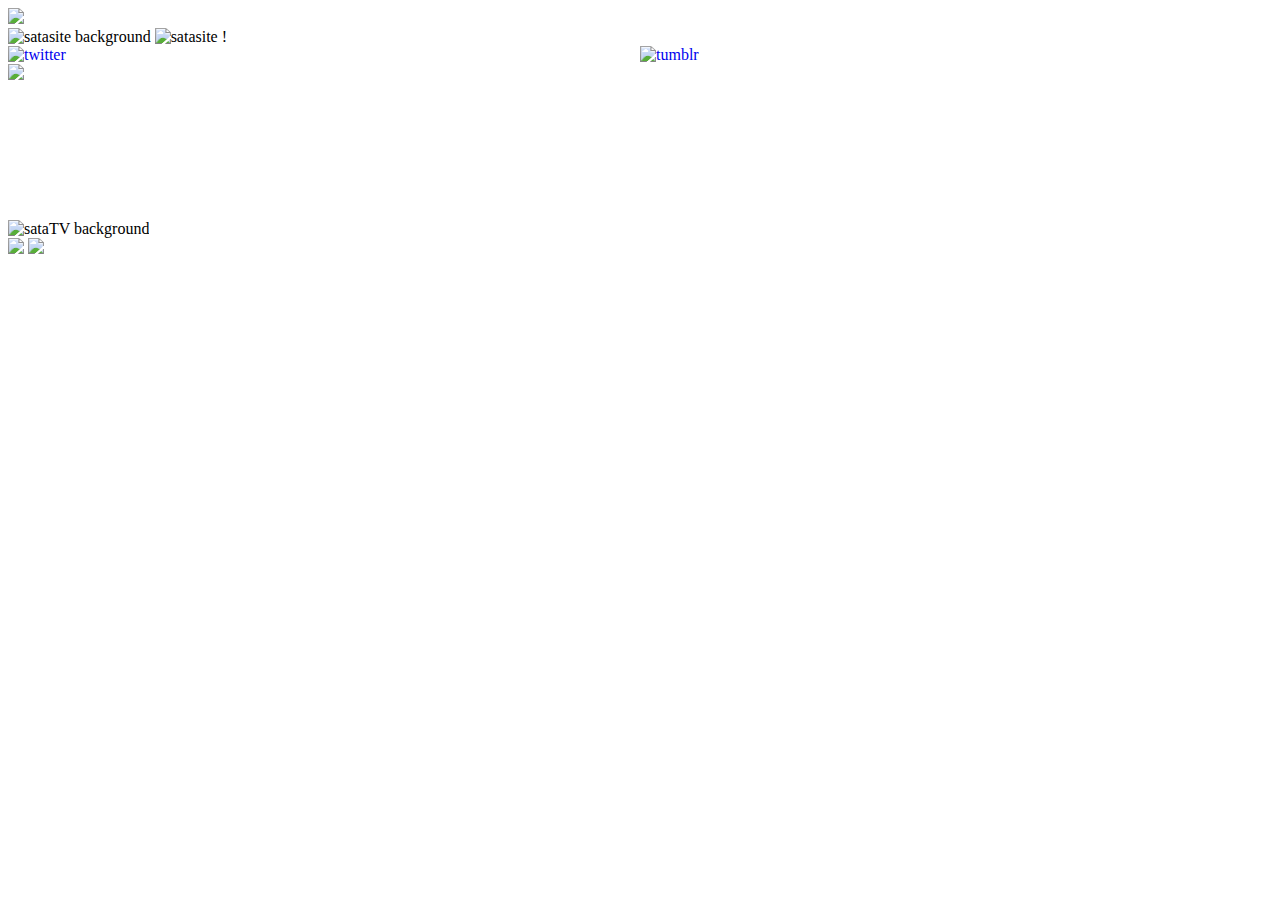
==== index.html @ 96a08b32 "Update index.html" ====
<!DOCTYPE html>
<html>
  <head>
    <meta charset="UTF-8">
    <meta name="viewport" content="width=device-width, initial-scale=1.0">
    <title>satasite !</title>
    <link rel="icon" href="https:\\raw.githubusercontent.com\satasatalight\satasatalight\main\bomberman-icon.png" type="image/x-icon">
    <!-- The style.css file allows you to change the look of your web pages.
         If you include the next line in all your web pages, they will all share the same look.
         This makes it easier to make new pages for your site. -->
    <link href="https:\\raw.githubusercontent.com\satasatalight\satasatalight\main\style.css" rel="stylesheet" type="text/css" media="all">
  </head>
  <body>
	
	<img id="muteButton" onclick="muteToggle()" src = "https:\\raw.githubusercontent.com\satasatalight\satasatalight\main\noAudio.gif"></img>
	<script>
		let mute = true;
		let muteButton = document.getElementById("muteButton");
		
		//mute/unmute
		function muteToggle(){ 
			mute = !mute;
			
			//change icon
			if (mute) muteButton.src = "https://raw.githubusercontent.com/satasatalight/satasatalight/main/noAudio.gif";
			else muteButton.src = "https://raw.githubusercontent.com/satasatalight/satasatalight/main/audio.gif";
		
			//mute/unmute whatevers currently playing
			if(!staticVideo.hidden) staticVideo.muted = !staticVideo.muted;
			if(!sataTV.hidden) sataTV.muted = !sataTV.muted;
		}
	</script>
	
	<div class="category">
		
		<img id="satasiteBackground" class="background" src="https://raw.githubusercontent.com/satasatalight/satasatalight/main/satasiteBackground.jpg" alt="satasite background">
		
		<picture>
		  <source srcset="https:\\raw.githubusercontent.com\satasatalight\satasatalight\main\satasiteMobile.gif" media="(aspect-ratio <= 1/1)">
		  <source srcset="https:\\raw.githubusercontent.com\satasatalight\satasatalight\main\satasite.gif">
		  <img class="satasiteLogo" src="https:\\raw.githubusercontent.com\satasatalight\satasatalight\main\satasite.gif" alt="satasite !">
		</picture> 
		
		<div class="links">
			<a href="https://twitter.com/sataIight"> <img src="https:\\raw.githubusercontent.com\satasatalight\satasatalight\main\twitter.gif" style="float:left;" width="50%" height="100%" alt="twitter"> </a>
			<a href="https://tumblr.com/satalight"> <img src="https:\\raw.githubusercontent.com\satasatalight\satasatalight\main\tumblr.gif" style="float:left;" width="50%" height="100%" alt="tumblr"> </a>
		</div>
		
		<img src="https:\\raw.githubusercontent.com\satasatalight\satasatalight\main\down.gif" class="bottomCenter">
		
	</div>
	
	
	<div class="category" id="favorWidthWhenInMobileAspectRatio">
		
		<div class="container">
			<img id="videoArchiveBackground" class="background" src="https://raw.githubusercontent.com/satasatalight/satasatalight/main/pkmnChannelMinusikachu.png" alt="sataTV background"></img>
			
			<video  class = "videoLayer" id= "static" src="https://i.imgur.com/56U9NSZ.mp4" autoplay muted loop> </video>
			<video  class = "videoLayer" id= "sataTV" src="https://i.imgur.com/KJW3r7J.mp4" hidden muted> </video>
		</div>
		
		<img id="pikachu" src= "https:\\raw.githubusercontent.com\satasatalight\satasatalight\main\pikachu1.gif"></img>
	
		<img id="notification" src= "https:\\raw.githubusercontent.com\satasatalight\satasatalight\main\pikachuIsEnthralled.gif"></img>
		
		<script>
			//satalight TV
			let staticVideo = document.getElementById("static");
			let sataTV = document.getElementById("sataTV");
			
			let videoQueue;
			let playedVideos = [];
			let currentVideo;
			
			let pikachu = document.getElementById("pikachu");
			
			getVideoQueue();
			
			//pulling video list from imgur api //heavily based on https://medium.com/@microaeris/getting-started-with-the-imgur-api-4e96c352658a
			function getVideoQueue(){
				let req = new XMLHttpRequest();
				req.open("GET", "https://api.imgur.com/3/album/8UAp6qX");
				req.setRequestHeader("Authorization", "Client-ID f707b5eca189982");
				req.send("null");
				req.onreadystatechange = function() { 
					if (req.readyState == 4 && req.status == 200) {
						videoQueue = JSON.parse(req.responseText).data.images;
						
						//setting up first video to play
						currentVideo = getRandomInt(videoQueue.length);
						sataTV.src = "https://i.imgur.com/" + videoQueue[currentVideo].id + ".mp4";
					} else {
						console.log("Error with Imgur Request.");
					}
				}
			}
			
			//play video once done loading..
			sataTV.oncanplay = function() {
				//..and waiting 2 seconds for static to play 
				setTimeout(function(){
					staticVideo.muted = true;
					
					//changing from static to video
					changeChannel(sataTV, staticVideo);
					
					sataTV.onended = function(){ 
						//changing from video to static
						changeChannel(staticVideo,sataTV);
						changeVideo();
					}
				}, 2000);
			}
			
			function changeChannel(newVideo, oldVideo){
				oldVideo.muted = true;
				oldVideo.hidden = true;
				
				newVideo.play();
				if (mute) newVideo.muted = true;
				else newVideo.muted = false;
				newVideo.hidden = false;
			}
			
			//changing video
			function changeVideo(){
				playedVideos.push(videoQueue[currentVideo]); //add played video to played queue
				videoQueue.splice(currentVideo,1); //delete played video
				
				if (videoQueue.length == 0){ //repeat if queue is done
					videoQueue = playedVideos;
					playedVideos = [];
				}
				
				currentVideo = getRandomInt(videoQueue.length); //pull new video
				sataTV.src = "https://i.imgur.com/" + videoQueue[currentVideo].id + ".mp4"; //load new video
				
				//pikachu ai
				let pikachuChoice = getRandomInt(3); 
				
				if (pikachuChoice == 0){ //random pikachu pose
					pikachuChange((getRandomInt(2) + 1).toString());
				} if (pikachuChoice == 1){ //pikachu turn
					pikachuChange("3");
					setTimeout(function(){ pikachuChange((getRandomInt(2) + 1).toString()); }, 2370); //switching back to pose after turn
				}
			}
			
			//change pikachu pose
			function pikachuChange(index){
				pikachu.src = "https://raw.githubusercontent.com/satasatalight/satasatalight/main/pikachu" + index + ".gif";
			}
			
			//roll for notification gif every loop (3.33 seconds)
			setInterval(function() {
				document.getElementById("notification").hidden  = true;
				if (getRandomInt(30) == 0){
					document.getElementById("notification").hidden = false;
				}
			}, 3330);
			
			//copied this from https://developer.mozilla.org/en-US/docs/Web/JavaScript/Reference/Global_Objects/Math/random
			function getRandomInt(max) { 
				return Math.floor(Math.random() * max);
			}
		</script>
	</div>
	
  </body>
</html>
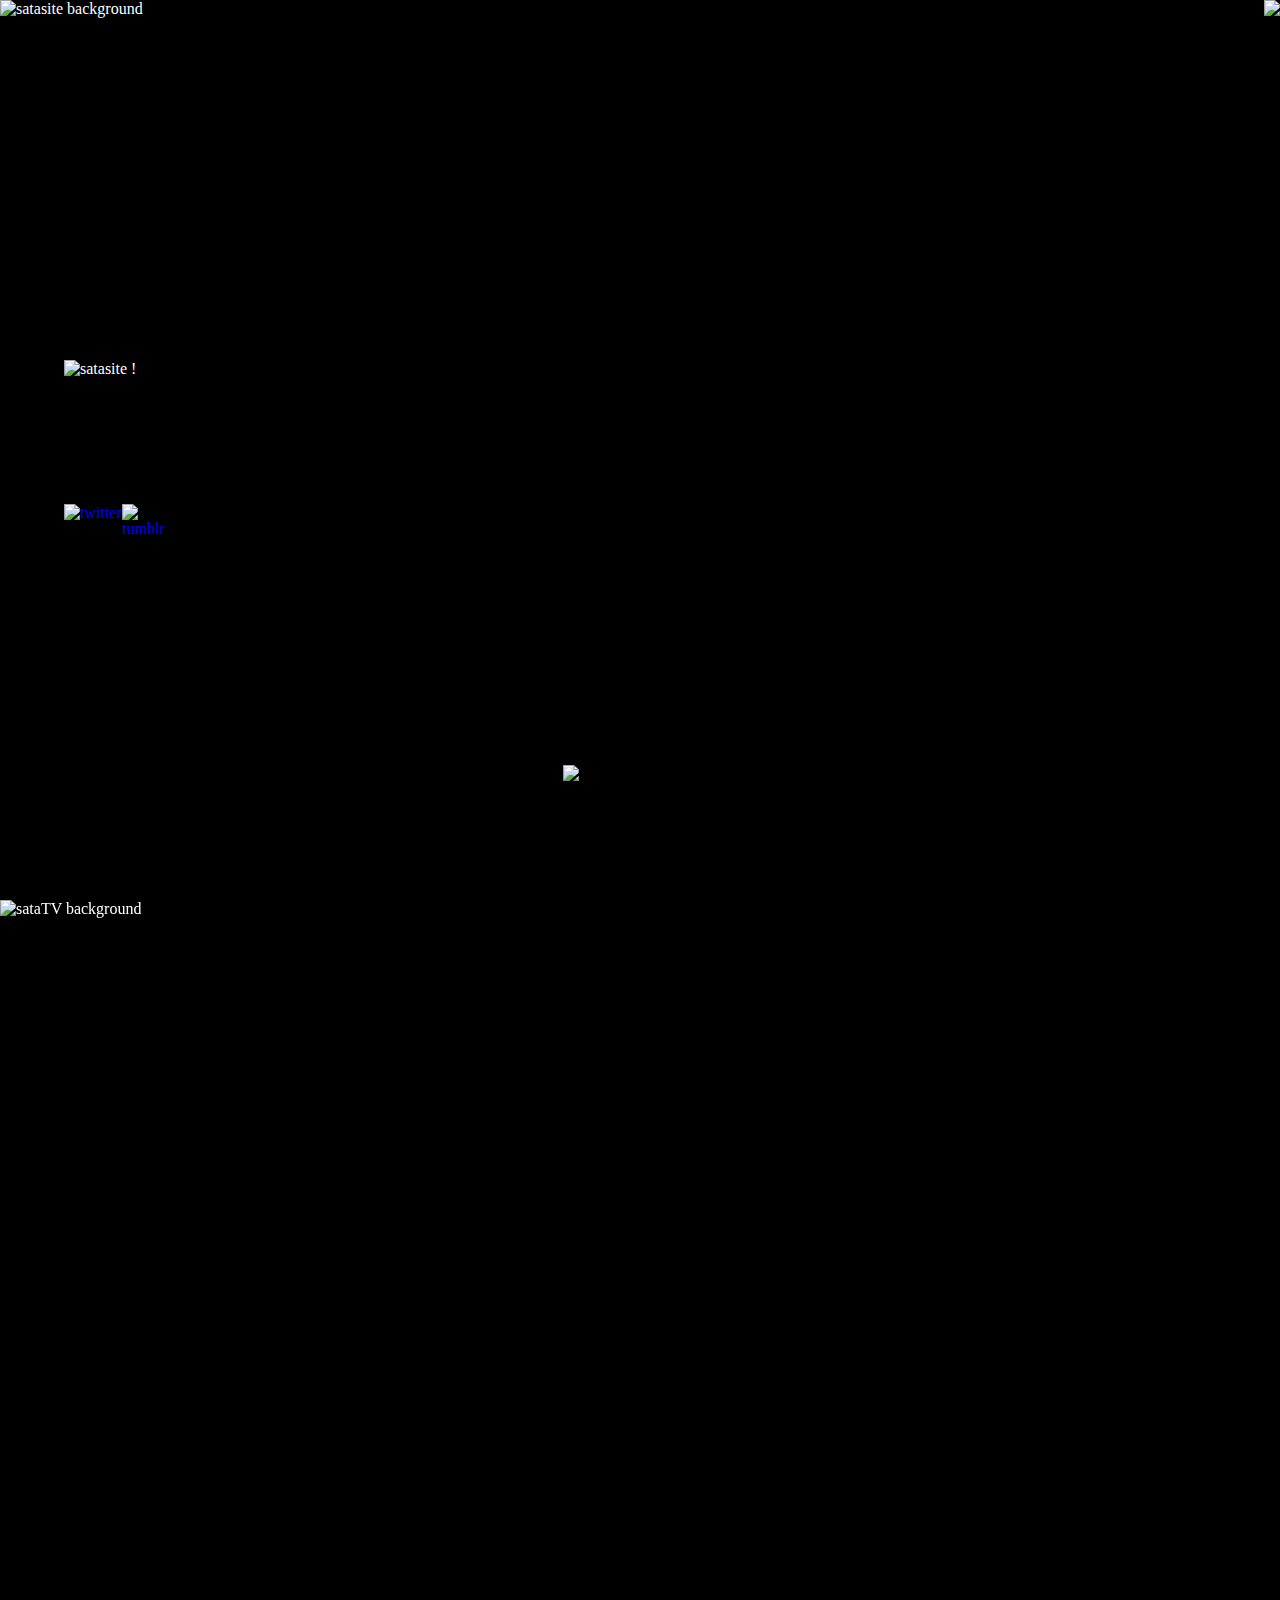
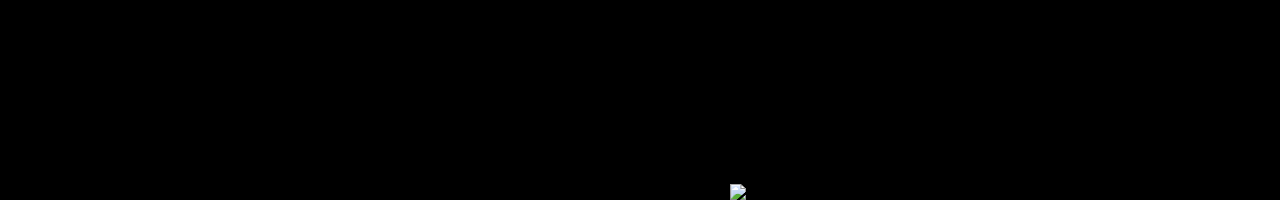
==== commit c0717a22: "fixed audio issues and the notification thing not showing up" ====
--- a/index.html
+++ b/index.html
@@ -4,80 +4,134 @@
     <meta charset="UTF-8">
     <meta name="viewport" content="width=device-width, initial-scale=1.0">
     <title>satasite !</title>
-    <link rel="icon" href="https:\\raw.githubusercontent.com\satasatalight\satasatalight\main\bomberman-icon.png" type="image/x-icon">
+    <link rel="icon" href=".\assets\images\bomberman-icon.png" type="image/x-icon">
     <!-- The style.css file allows you to change the look of your web pages.
          If you include the next line in all your web pages, they will all share the same look.
          This makes it easier to make new pages for your site. -->
-    <link href="https:\\raw.githubusercontent.com\satasatalight\satasatalight\main\style.css" rel="stylesheet" type="text/css" media="all">
-  </head>
-  <body>
-	
-	<img id="muteButton" onclick="muteToggle()" src = "https:\\raw.githubusercontent.com\satasatalight\satasatalight\main\noAudio.gif"></img>
+    <link href="./assets/style.css" rel="stylesheet" type="text/css" media="all">
+	
+	<img id="muteButton" onclick="muteToggle()" src = ".\assets\images\noAudio.gif"></img>
 	<script>
+		//satatools
 		let mute = true;
 		let muteButton = document.getElementById("muteButton");
+		let focusedAudio;
+		
+		window.onload = function(){
+			focusedAudio = [document.getElementById('sataBgMusic')];
+		}
+		
+		//copied this from https://developer.mozilla.org/en-US/docs/Web/JavaScript/Reference/Global_Objects/Math/random
+		function getRandomInt(max) { 
+			return Math.floor(Math.random() * max);
+		}
 		
 		//mute/unmute
 		function muteToggle(){ 
 			mute = !mute;
 			
+			//muting everything focused
+			focusedAudio.forEach(element => {if(!element.hidden)element.muted = mute});
+			
 			//change icon
-			if (mute) muteButton.src = "https://raw.githubusercontent.com/satasatalight/satasatalight/main/noAudio.gif";
-			else muteButton.src = "https://raw.githubusercontent.com/satasatalight/satasatalight/main/audio.gif";
-		
-			//mute/unmute whatevers currently playing
-			if(!staticVideo.hidden) staticVideo.muted = !staticVideo.muted;
-			if(!sataTV.hidden) sataTV.muted = !sataTV.muted;
+			if (mute) muteButton.src = "./assets/images/noAudio.gif";
+			else muteButton.src = "./assets/images/audio.gif";
+		}
+		
+		//referenced from https://stackoverflow.com/a/26869192
+		function fadeAudio (sound, finalVolume, volumeIncrement) { 		
+			let fadeAudio = setInterval(function () {
+				// Only fade if past the fade out point or not at zero already
+				if ( (sound.volume * volumeIncrement) <= ((finalVolume - volumeIncrement) * volumeIncrement) ) {
+					sound.volume += volumeIncrement;
+				} else{
+					sound.volume = finalVolume;
+					clearInterval(fadeAudio);
+				}
+			}, 200);
+		}
+	
+		//runs on mouseover / touchstart of a category
+		function enterCategory(audio){
+			if (focusedAudio && audio.toString() != focusedAudio.toString()){ //checking if window loaded && if entering a new category
+				//muting 
+				focusedAudio.forEach(element => {
+					fadeAudio(element, 0.0, -0.1)
+				});
+				
+				focusedAudio = audio;//swapping to new audio
+				
+				//unmuting
+				focusedAudio.forEach(element => {
+					//updating mute state
+					if(!mute && !element.hidden){
+						element.muted = false;
+					}
+					else element.muted = true;
+					
+					//fading in
+					fadeAudio(element, 1.0, 0.1);
+				});
+			} else audio.volume = 1; //failsafe
 		}
 	</script>
-	
-	<div class="category">
-		
-		<img id="satasiteBackground" class="background" src="https://raw.githubusercontent.com/satasatalight/satasatalight/main/satasiteBackground.jpg" alt="satasite background">
+  </head>
+  <body>
+	
+	<div class="category"  onmouseover="enterCategory([document.getElementById('sataBgMusic')])" ontouchstart="enterCategory([document.getElementById('sataBgMusic')])">
+		
+		<audio muted autoplay loop id="sataBgMusic">
+			<source src="./assets/audio/SoKawaii-MarioArtistTalentStudio.mp3">
+		</audio>
+		
+		<img id="satasiteBackground" class="background" src="./assets/images/satasiteBackground.jpg" alt="satasite background">
 		
 		<picture>
-		  <source srcset="https:\\raw.githubusercontent.com\satasatalight\satasatalight\main\satasiteMobile.gif" media="(aspect-ratio <= 1/1)">
-		  <source srcset="https:\\raw.githubusercontent.com\satasatalight\satasatalight\main\satasite.gif">
-		  <img class="satasiteLogo" src="https:\\raw.githubusercontent.com\satasatalight\satasatalight\main\satasite.gif" alt="satasite !">
+		  <source srcset=".\assets\images\satasiteMobile.gif" media="(aspect-ratio <= 1/1)">
+		  <source srcset=".\assets\images\satasite.gif">
+		  <img class="satasiteLogo" src=".\assets\satasite.gif" alt="satasite !">
 		</picture> 
 		
 		<div class="links">
-			<a href="https://twitter.com/sataIight"> <img src="https:\\raw.githubusercontent.com\satasatalight\satasatalight\main\twitter.gif" style="float:left;" width="50%" height="100%" alt="twitter"> </a>
-			<a href="https://tumblr.com/satalight"> <img src="https:\\raw.githubusercontent.com\satasatalight\satasatalight\main\tumblr.gif" style="float:left;" width="50%" height="100%" alt="tumblr"> </a>
+			<a href="https://twitter.com/sataIight"> <img src=".\assets\images\twitter.gif" style="float:left;" width="50%" height="100%" alt="twitter"> </a>
+			<a href="https://tumblr.com/satalight"> <img src=".\assets\images\tumblr.gif" style="float:left;" width="50%" height="100%" alt="tumblr"> </a>
 		</div>
 		
-		<img src="https:\\raw.githubusercontent.com\satasatalight\satasatalight\main\down.gif" class="bottomCenter">
+		<img src=".\assets\images\down.gif" class="bottomCenter">
 		
 	</div>
 	
 	
-	<div class="category" id="favorWidthWhenInMobileAspectRatio">
+	<div class="category" id="favorWidthWhenInMobileAspectRatio" onmouseover="enterCategory(sataTvAudioElements)" ontouchstart="enterCategory(sataTvAudioElements)">
 		
 		<div class="container">
-			<img id="videoArchiveBackground" class="background" src="https://raw.githubusercontent.com/satasatalight/satasatalight/main/pkmnChannelMinusikachu.png" alt="sataTV background"></img>
+			<img id="videoArchiveBackground" class="background" src="./assets/images/pkmnChannelMinusikachu.png" alt="sataTV background"></img>
 			
 			<video  class = "videoLayer" id= "static" src="https://i.imgur.com/56U9NSZ.mp4" autoplay muted loop> </video>
 			<video  class = "videoLayer" id= "sataTV" src="https://i.imgur.com/KJW3r7J.mp4" hidden muted> </video>
 		</div>
 		
-		<img id="pikachu" src= "https:\\raw.githubusercontent.com\satasatalight\satasatalight\main\pikachu1.gif"></img>
-	
-		<img id="notification" src= "https:\\raw.githubusercontent.com\satasatalight\satasatalight\main\pikachuIsEnthralled.gif"></img>
+		<img id="pikachu" src= ".\assets\images\pikachu1.gif"></img>
+	
+		<img id="notification" src= ".\assets\images\pikachuIsEnthralled.gif" hidden></img>
 		
 		<script>
 			//satalight TV
-			let staticVideo = document.getElementById("static");
+			let staticChannel = document.getElementById("static");
 			let sataTV = document.getElementById("sataTV");
+			let pikachu = document.getElementById("pikachu");
+			let notification = document.getElementById("notification");
+			
+			let sataTvAudioElements = [staticChannel, sataTV]; //shortcut
 			
 			let videoQueue;
 			let playedVideos = [];
 			let currentVideo;
 			
-			let pikachu = document.getElementById("pikachu");
-			
 			getVideoQueue();
 			
-			//pulling video list from imgur api //heavily based on https://medium.com/@microaeris/getting-started-with-the-imgur-api-4e96c352658a
+			//pulling video list from imgur api 
+			//heavily based on https://medium.com/@microaeris/getting-started-with-the-imgur-api-4e96c352658a
 			function getVideoQueue(){
 				let req = new XMLHttpRequest();
 				req.open("GET", "https://api.imgur.com/3/album/8UAp6qX");
@@ -86,7 +140,7 @@
 				req.onreadystatechange = function() { 
 					if (req.readyState == 4 && req.status == 200) {
 						videoQueue = JSON.parse(req.responseText).data.images;
-						
+						console.log("got request");
 						//setting up first video to play
 						currentVideo = getRandomInt(videoQueue.length);
 						sataTV.src = "https://i.imgur.com/" + videoQueue[currentVideo].id + ".mp4";
@@ -97,29 +151,31 @@
 			}
 			
 			//play video once done loading..
-			sataTV.oncanplay = function() {
+			sataTV.onloadeddata = function() {
 				//..and waiting 2 seconds for static to play 
 				setTimeout(function(){
-					staticVideo.muted = true;
 					
 					//changing from static to video
-					changeChannel(sataTV, staticVideo);
+					changeChannel(sataTV, staticChannel);
 					
 					sataTV.onended = function(){ 
 						//changing from video to static
-						changeChannel(staticVideo,sataTV);
+						changeChannel(staticChannel,sataTV);
 						changeVideo();
 					}
 				}, 2000);
 			}
 			
+			//i called them 'newvideo' and 'oldvideo' but theyre actually channels, fuck you
 			function changeChannel(newVideo, oldVideo){
+				//getting rid of old channel
+				oldVideo.hidden = true;
+				
+				newVideo.muted = oldVideo.muted;
 				oldVideo.muted = true;
-				oldVideo.hidden = true;
-				
+				
+				//setting up new channel
 				newVideo.play();
-				if (mute) newVideo.muted = true;
-				else newVideo.muted = false;
 				newVideo.hidden = false;
 			}
 			
@@ -149,23 +205,19 @@
 			
 			//change pikachu pose
 			function pikachuChange(index){
-				pikachu.src = "https://raw.githubusercontent.com/satasatalight/satasatalight/main/pikachu" + index + ".gif";
+				pikachu.src = "./assets/images/pikachu" + index + ".gif";
 			}
 			
 			//roll for notification gif every loop (3.33 seconds)
-			setInterval(function() {
-				document.getElementById("notification").hidden  = true;
-				if (getRandomInt(30) == 0){
-					document.getElementById("notification").hidden = false;
-				}
-			}, 3330);
-			
-			//copied this from https://developer.mozilla.org/en-US/docs/Web/JavaScript/Reference/Global_Objects/Math/random
-			function getRandomInt(max) { 
-				return Math.floor(Math.random() * max);
+			notification.onload = function(){
+				setInterval(function() {
+					notification.hidden  = true;
+					if (getRandomInt(30) == 0){ //1 in 30 chance of notification
+						notification.hidden = false;
+					}
+				}, 3330);
 			}
 		</script>
 	</div>
-	
   </body>
 </html>
--- a/assets/style.css
+++ b/assets/style.css
@@ -0,0 +1,204 @@
+/* CSS is how you can add style to your website, such as colors, fonts, and positioning of your
+   HTML content. To learn how to do something, just try searching Google for questions like
+   "how to change link color." */
+
+html, body {
+    
+}
+
+html {
+    display: table;
+}
+
+body {
+  background-color: black;
+  color: white;
+  font-family: Verdana;
+  
+  display: table-cell;
+  vertical-align: middle;
+  
+  overflow-x: hidden;
+  height:100%;
+}
+
+.category {
+  position:relative;
+  height: 100vh;
+  width: 100vw;
+  overflow: clip;
+}
+
+.container{
+	position: absolute;
+	width:fit-content; 
+	height:fit-content;
+}
+
+.satasiteLogo {
+  position: absolute;
+  height:17vh;
+  top: 40vh;
+  left: 5vw;
+}
+
+.bottomCenter{
+  position: absolute;
+  top: 85vh;
+  left: 44vw;
+  width:15vw;
+  height:auto;
+}
+
+.links {
+	position: absolute;
+	top: 56vh;
+	left:5vw;
+	height:10vh;
+}
+
+#muteButton {
+	position: fixed;
+	height:20vh;
+	top: 0vw;
+	right:0vw;
+	z-index: 2;
+}
+
+#pikachu{
+	position: absolute;
+	right: 0%;
+	bottom: 0%;
+	height: auto;
+	width: 43%;
+	z-index: 2;
+}
+
+#notification{
+	position: absolute;
+	top: 7%;
+	left: 50%;
+	height:10%;
+	z-index: 2;
+	
+	transform: translate(-50%, -50%);
+	-webkit-transform: translate(-50%, -50%);
+}
+
+/*Dynamic Classes*/
+
+/*Default*/
+.background{
+  position:relative;
+  width:100vw;
+  height: auto;
+}
+
+#videoArchiveBackground{
+	z-index: 1;
+}
+
+
+.videoLayer {
+	position: absolute;
+	z-index: 0;
+	
+	transform:perspective(200px) rotateY(2.2deg);
+	-webkit-transform:perspective(200px) rotateY(2.2deg);
+	
+	object-fit: fill;
+	height: calc(47vw * 0.75);
+	width: 47vw;
+	top: calc(20% - 10px);
+	left: 19%;
+}
+
+/*satasiteBackground.naturalHeight = 995px
+satasiteBackground.naturalWidth = 1411px*/
+@media (aspect-ratio <= 1411/995) {
+	#satasiteBackground{
+		height:100vh;
+		width:auto;
+	}
+}
+
+/*videoArchiveBackground.naturalHeight = 1034px
+videoArchiveBackground.naturalWidth = 1920px*/
+@media (aspect-ratio <= 1920/1034) {
+	#videoArchiveBackground{
+		width: auto;
+		height: 100vh;
+	}
+	.videoLayer{
+		height: 64.4165863vh;
+		width: calc(64.4165863vh * 1.3333333333333333333333);
+	}
+}
+
+
+/*Mobile classes*/
+@media (aspect-ratio <= 1/1) {
+  .links{
+	height: 8vh;
+	top: 35vh;
+	left:5vw;
+  }
+  
+  .centered{
+	height: 14%;
+	top: 30%;
+	left: 30%;
+	
+	transform: translate(-50%, -50%);
+	-webkit-transform: translate(-50%, -50%);
+  }
+  
+  .satasiteLogo{
+	height: 14vh;
+	top: 20vh;
+  }
+  
+  .bottomCenter{
+	top: 87%;
+	left: 25%;
+	width:auto;
+	height:10vh
+  }
+  
+  #muteButton {
+	height:9%;
+  }
+  
+  #satasiteBackground{
+	right: 45vh;
+  }
+  
+  #notification{
+	height:4%;  
+  }
+  
+  .container{ /*fix later*/
+	left:-25vw;
+  }
+  
+  #videoArchiveBackground{
+	width:180vw;
+	height:auto;
+  }
+  
+  .videoLayer{
+	height: calc(84.6vw * 0.75);
+	width: 84.6vw;
+	left: calc(19% - 10px);
+  }
+  
+  #favorWidthWhenInMobileAspectRatio{
+	height:calc(180vw * 0.538541667);  
+  }
+  
+  #pikachu{
+	height: 55%;
+	width: auto;
+	right:-40%;
+  }
+}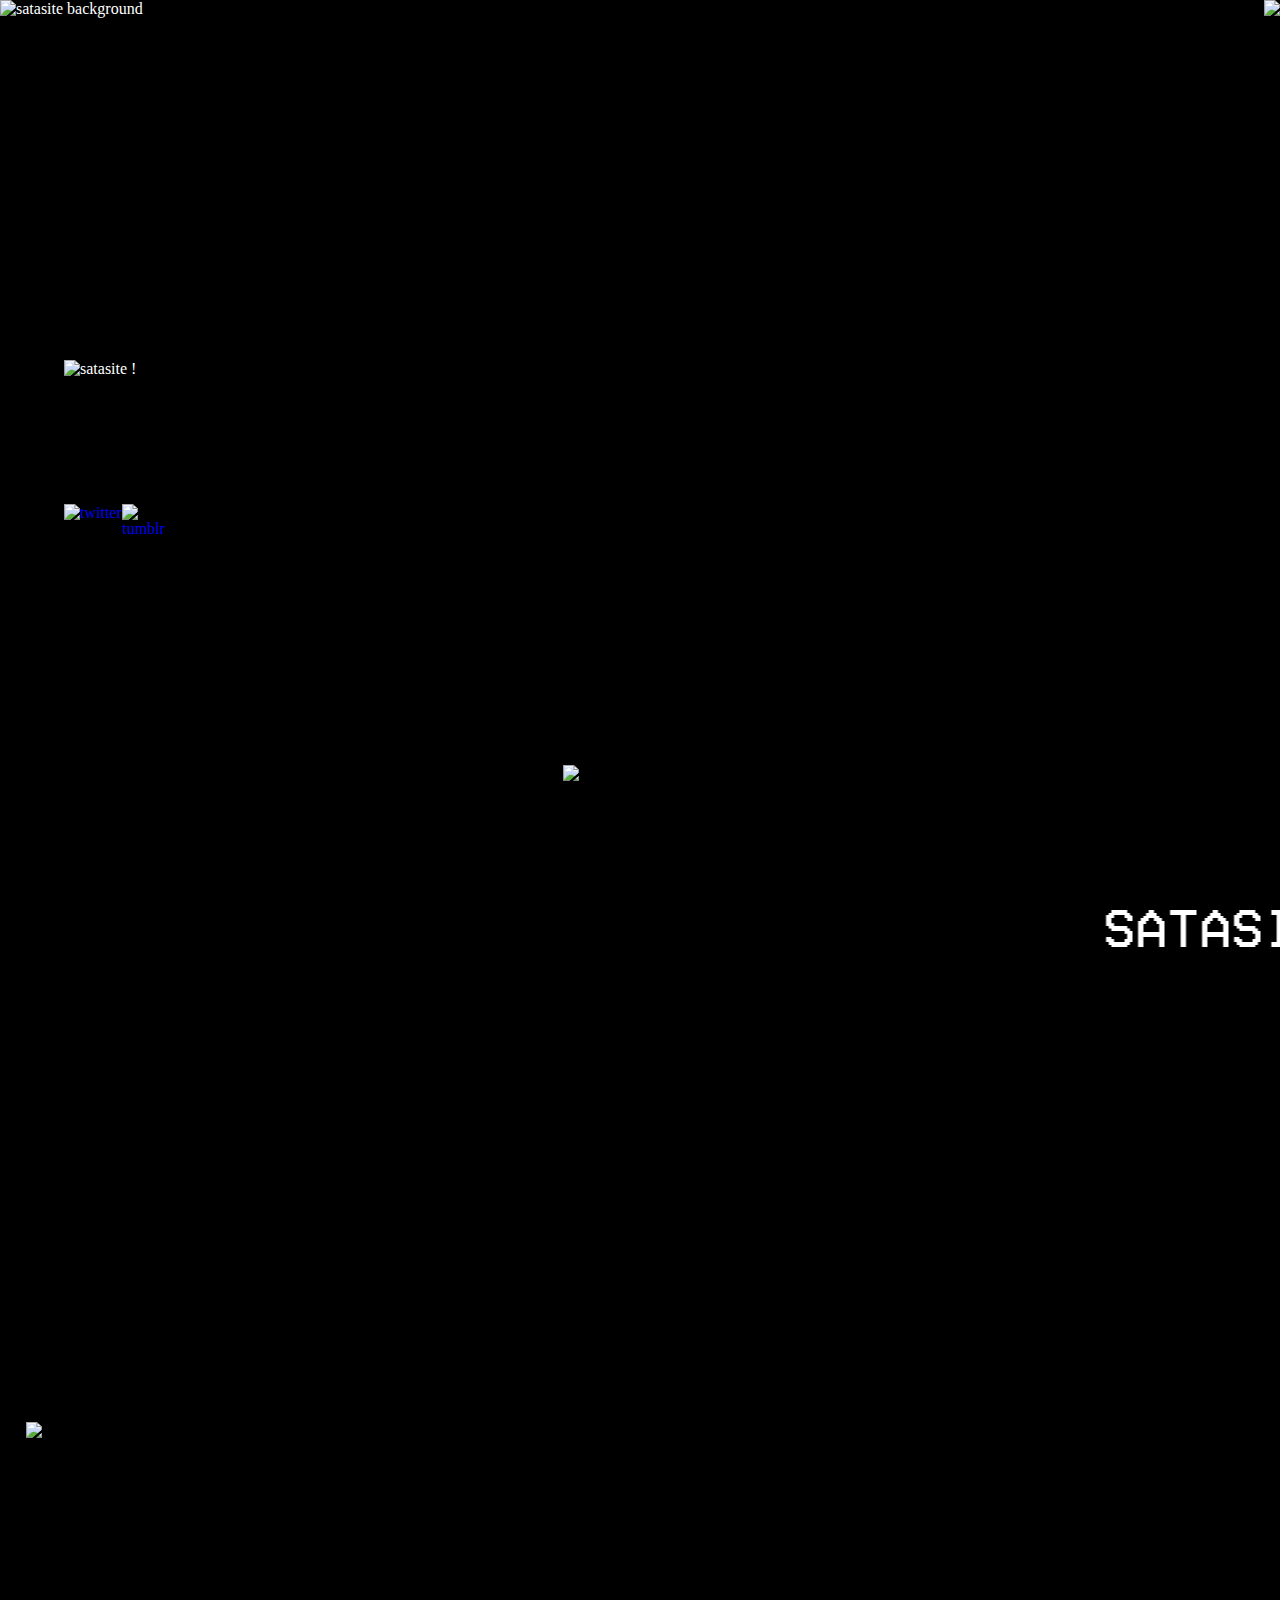
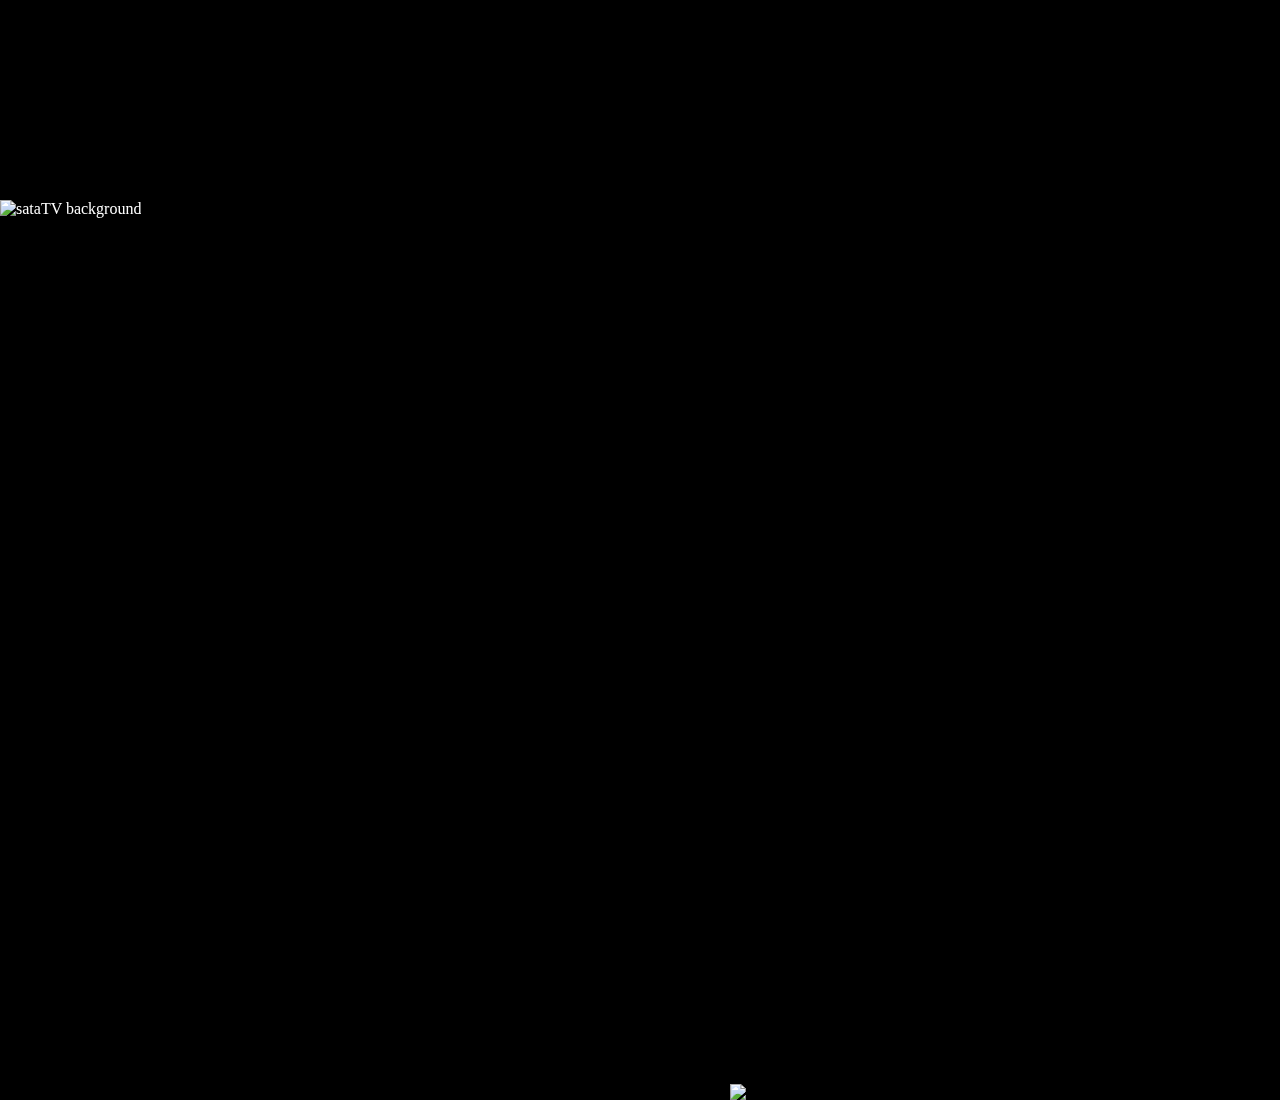
==== commit ef7199e4: "added sataSightings" ====
--- a/index.html
+++ b/index.html
@@ -10,8 +10,17 @@
          This makes it easier to make new pages for your site. -->
     <link href="./assets/style.css" rel="stylesheet" type="text/css" media="all">
 	
-	<img id="muteButton" onclick="muteToggle()" src = ".\assets\images\noAudio.gif"></img>
+	<img id="muteButton" onclick="muteToggle()" src = ".\assets\images\noAudio.gif" hidden></img>
 	<script>
+		//preventing media controls from affecting anything. i am the only person annoyed by this
+		//taken from https://stackoverflow.com/a/60022070
+		navigator.mediaSession.setActionHandler('play', function() { /* Code excerpted. */ });
+		navigator.mediaSession.setActionHandler('pause', function() { /* Code excerpted. */ });
+		navigator.mediaSession.setActionHandler('seekbackward', function() { /* Code excerpted. */ });
+		navigator.mediaSession.setActionHandler('seekforward', function() { /* Code excerpted. */ });
+		navigator.mediaSession.setActionHandler('previoustrack', function() { /* Code excerpted. */ });
+		navigator.mediaSession.setActionHandler('nexttrack', function() { /* Code excerpted. */ });
+		
 		//satatools
 		let mute = true;
 		let muteButton = document.getElementById("muteButton");
@@ -19,6 +28,7 @@
 		
 		window.onload = function(){
 			focusedAudio = [document.getElementById('sataBgMusic')];
+			muteButton.hidden=false;
 		}
 		
 		//copied this from https://developer.mozilla.org/en-US/docs/Web/JavaScript/Reference/Global_Objects/Math/random
@@ -39,7 +49,7 @@
 		}
 		
 		//referenced from https://stackoverflow.com/a/26869192
-		function fadeAudio (sound, finalVolume, volumeIncrement) { 		
+		function fadeAudio (sound, finalVolume, volumeIncrement) {
 			let fadeAudio = setInterval(function () {
 				// Only fade if past the fade out point or not at zero already
 				if ( (sound.volume * volumeIncrement) <= ((finalVolume - volumeIncrement) * volumeIncrement) ) {
@@ -53,7 +63,8 @@
 	
 		//runs on mouseover / touchstart of a category
 		function enterCategory(audio){
-			if (focusedAudio && audio.toString() != focusedAudio.toString()){ //checking if window loaded && if entering a new category
+			if (focusedAudio && !audio[0].isSameNode(focusedAudio[0])){ //checking if window loaded && if entering a new category
+				console.log("changing audio");
 				//muting 
 				focusedAudio.forEach(element => {
 					fadeAudio(element, 0.0, -0.1)
@@ -78,6 +89,7 @@
   </head>
   <body>
 	
+	<!--sataLanding-->
 	<div class="category"  onmouseover="enterCategory([document.getElementById('sataBgMusic')])" ontouchstart="enterCategory([document.getElementById('sataBgMusic')])">
 		
 		<audio muted autoplay loop id="sataBgMusic">
@@ -101,7 +113,21 @@
 		
 	</div>
 	
-	
+	<!--sataSightings-->
+	<div class="category"  onmouseover="enterCategory([document.getElementById('sataSightingMusic')])" ontouchstart="enterCategory([document.getElementById('sataSightingMusic')])">
+		
+		<audio muted autoplay loop id="sataSightingMusic">
+			<source src="./assets/audio/FriendlyConversation-VA-11HALL-A.mp3">
+		</audio>
+		
+		<marquee scrollamount="20" id="sataSightingHeader">SATASIGHTINGS: LIVE FOOTAGE FROM SATALIGHT'S HOME. WHAT IS SATALIGHT DOING? WHERE IS SATALIGHT? ALL WILL BE ANSWERED ON THIS LIVE BROADCAST. 24/7 COVERAGE FOR SATALIGHT TRUCK FREAKS.</marquee>
+		
+		<img id="sataSightingCamera" class="background" src="http://73.253.117.121:1024/mjpg/video.mjpg" alt="camera of satalight's house">
+		
+		<img id="sataSonar" src="./assets/images/sataSonar.gif">
+	</div>
+	
+	<!--sataTV-->
 	<div class="category" id="favorWidthWhenInMobileAspectRatio" onmouseover="enterCategory(sataTvAudioElements)" ontouchstart="enterCategory(sataTvAudioElements)">
 		
 		<div class="container">
--- a/assets/style.css
+++ b/assets/style.css
@@ -20,6 +20,15 @@
   
   overflow-x: hidden;
   height:100%;
+}
+
+/*general*/
+#muteButton {
+	position: fixed;
+	height:20vh;
+	top: 0vw;
+	right:0vw;
+	z-index: 2;
 }
 
 .category {
@@ -35,6 +44,13 @@
 	height:fit-content;
 }
 
+.background{
+  position:relative;
+  width:100vw;
+  height: auto;
+}
+
+/*satasiteLanding*/
 .satasiteLogo {
   position: absolute;
   height:17vh;
@@ -57,14 +73,34 @@
 	height:10vh;
 }
 
-#muteButton {
-	position: fixed;
-	height:20vh;
-	top: 0vw;
-	right:0vw;
-	z-index: 2;
-}
-
+/*sataSightings*/
+#sataSightingCamera{
+	top:0vw;
+}
+
+@font-face {
+  font-family: "VCRfont";
+  src: local("VCRfont"), url("./fonts/VCR.ttf"), format("TrueType");
+}
+
+#sataSightingHeader{
+	position:absolute;
+	z-index:1;
+	top:0vh;
+	font-size:6vh;
+	font-family:"VCRfont";
+	background-color: black;
+}
+
+#sataSonar{
+	position: absolute;
+	bottom:2vh;
+	left:2vw;
+	width:auto;
+	height:40vh;
+}
+
+/*sataTV*/
 #pikachu{
 	position: absolute;
 	right: 0%;
@@ -85,15 +121,6 @@
 	-webkit-transform: translate(-50%, -50%);
 }
 
-/*Dynamic Classes*/
-
-/*Default*/
-.background{
-  position:relative;
-  width:100vw;
-  height: auto;
-}
-
 #videoArchiveBackground{
 	z-index: 1;
 }
@@ -112,6 +139,9 @@
 	top: calc(20% - 10px);
 	left: 19%;
 }
+
+
+/*Dynamic Classes*/
 
 /*satasiteBackground.naturalHeight = 995px
 satasiteBackground.naturalWidth = 1411px*/
@@ -122,6 +152,15 @@
 	}
 }
 
+/* sataSightingCameraWidth = 704px
+sataSightingCameraHeight = 480px*/
+@media (aspect-ratio <= 704/480){
+	#sataSightingCamera{
+		height:100vh;
+		width:auto;
+	}
+}
+
 /*videoArchiveBackground.naturalHeight = 1034px
 videoArchiveBackground.naturalWidth = 1920px*/
 @media (aspect-ratio <= 1920/1034) {
@@ -138,6 +177,12 @@
 
 /*Mobile classes*/
 @media (aspect-ratio <= 1/1) {
+  /*general*/
+  #muteButton {
+	height:9%;
+  }
+  
+  /*sataLanding*/
   .links{
 	height: 8vh;
 	top: 35vh;
@@ -165,14 +210,20 @@
 	height:10vh
   }
   
-  #muteButton {
-	height:9%;
-  }
-  
   #satasiteBackground{
 	right: 45vh;
   }
   
+  /*sataSightings*/
+  #sataSightingCamera{
+	right:15vh;  
+  }
+  
+  #sataSonar{
+	height:25vh;
+  }
+  
+  /*sataTV*/
   #notification{
 	height:4%;  
   }
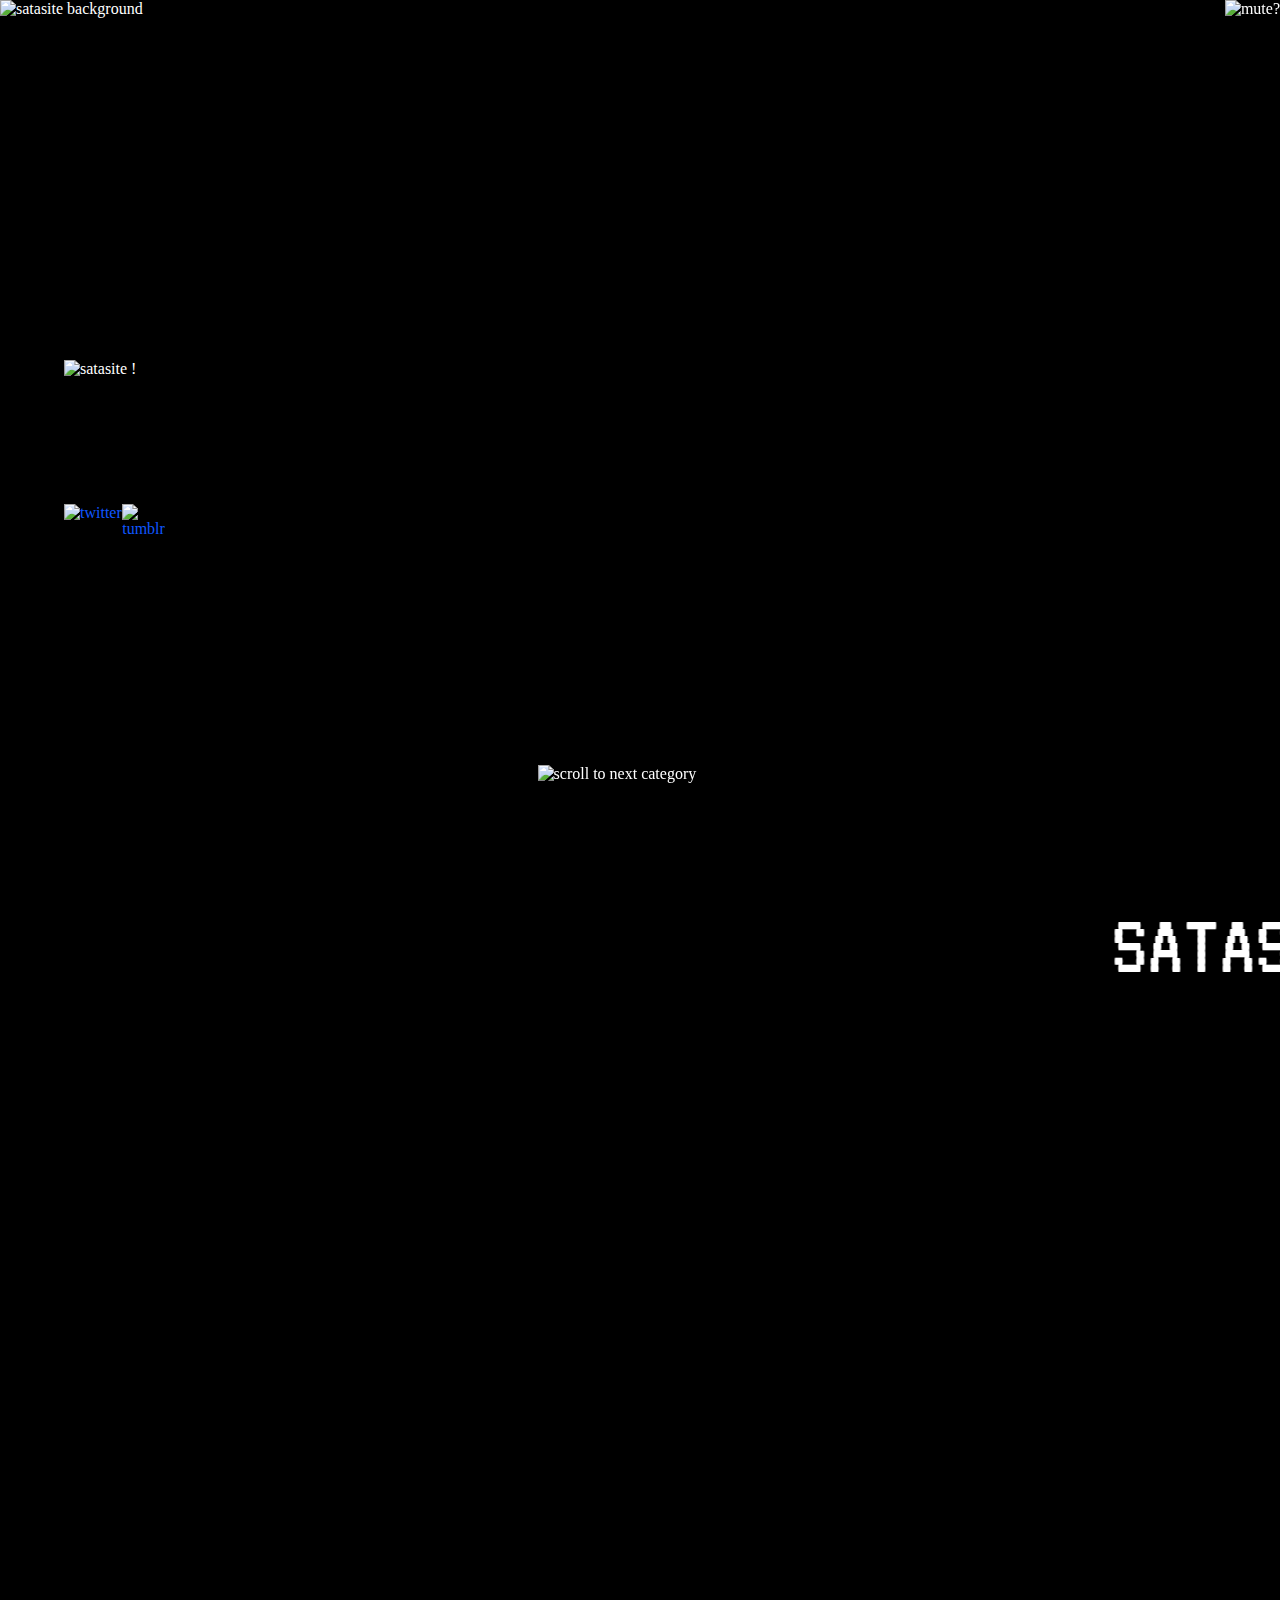
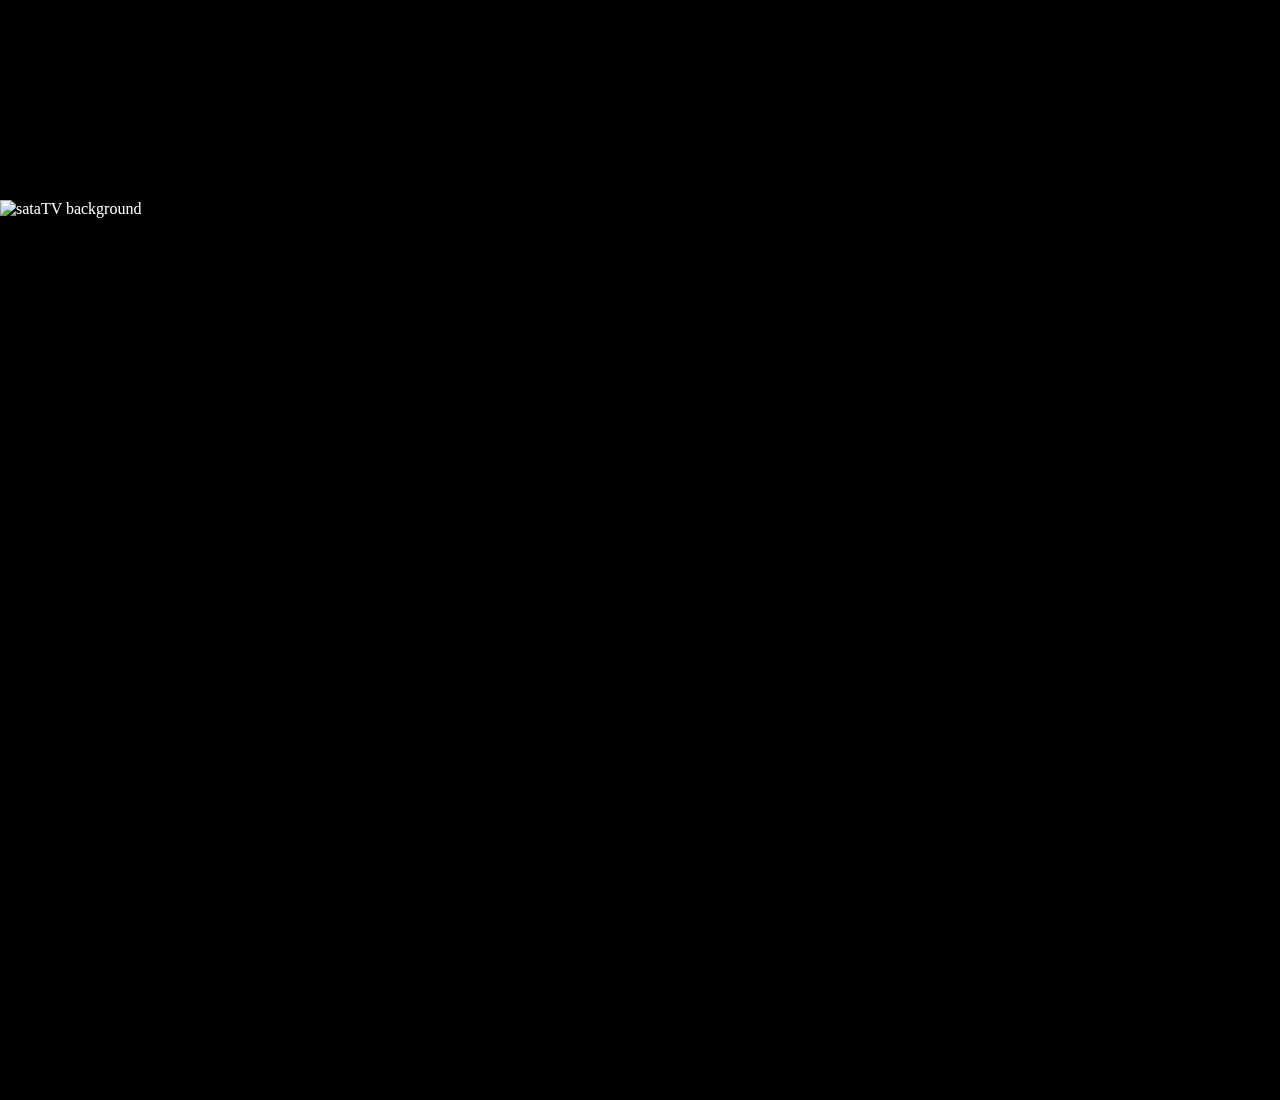
==== commit 3c8ab162: "satasite v3" ====
--- a/index.html
+++ b/index.html
@@ -1,249 +1,399 @@
 <!DOCTYPE html>
 <html>
-  <head>
-    <meta charset="UTF-8">
-    <meta name="viewport" content="width=device-width, initial-scale=1.0">
-    <title>satasite !</title>
-    <link rel="icon" href=".\assets\images\bomberman-icon.png" type="image/x-icon">
-    <!-- The style.css file allows you to change the look of your web pages.
-         If you include the next line in all your web pages, they will all share the same look.
-         This makes it easier to make new pages for your site. -->
-    <link href="./assets/style.css" rel="stylesheet" type="text/css" media="all">
-	
-	<img id="muteButton" onclick="muteToggle()" src = ".\assets\images\noAudio.gif" hidden></img>
-	<script>
-		//preventing media controls from affecting anything. i am the only person annoyed by this
-		//taken from https://stackoverflow.com/a/60022070
-		navigator.mediaSession.setActionHandler('play', function() { /* Code excerpted. */ });
-		navigator.mediaSession.setActionHandler('pause', function() { /* Code excerpted. */ });
-		navigator.mediaSession.setActionHandler('seekbackward', function() { /* Code excerpted. */ });
-		navigator.mediaSession.setActionHandler('seekforward', function() { /* Code excerpted. */ });
-		navigator.mediaSession.setActionHandler('previoustrack', function() { /* Code excerpted. */ });
-		navigator.mediaSession.setActionHandler('nexttrack', function() { /* Code excerpted. */ });
-		
-		//satatools
-		let mute = true;
-		let muteButton = document.getElementById("muteButton");
-		let focusedAudio;
-		
-		window.onload = function(){
-			focusedAudio = [document.getElementById('sataBgMusic')];
-			muteButton.hidden=false;
-		}
-		
-		//copied this from https://developer.mozilla.org/en-US/docs/Web/JavaScript/Reference/Global_Objects/Math/random
-		function getRandomInt(max) { 
-			return Math.floor(Math.random() * max);
-		}
-		
-		//mute/unmute
-		function muteToggle(){ 
-			mute = !mute;
-			
-			//muting everything focused
-			focusedAudio.forEach(element => {if(!element.hidden)element.muted = mute});
-			
-			//change icon
-			if (mute) muteButton.src = "./assets/images/noAudio.gif";
-			else muteButton.src = "./assets/images/audio.gif";
-		}
-		
-		//referenced from https://stackoverflow.com/a/26869192
-		function fadeAudio (sound, finalVolume, volumeIncrement) {
-			let fadeAudio = setInterval(function () {
-				// Only fade if past the fade out point or not at zero already
-				if ( (sound.volume * volumeIncrement) <= ((finalVolume - volumeIncrement) * volumeIncrement) ) {
-					sound.volume += volumeIncrement;
-				} else{
-					sound.volume = finalVolume;
-					clearInterval(fadeAudio);
-				}
-			}, 200);
-		}
-	
-		//runs on mouseover / touchstart of a category
-		function enterCategory(audio){
-			if (focusedAudio && !audio[0].isSameNode(focusedAudio[0])){ //checking if window loaded && if entering a new category
-				console.log("changing audio");
-				//muting 
-				focusedAudio.forEach(element => {
-					fadeAudio(element, 0.0, -0.1)
-				});
-				
-				focusedAudio = audio;//swapping to new audio
-				
-				//unmuting
-				focusedAudio.forEach(element => {
-					//updating mute state
-					if(!mute && !element.hidden){
-						element.muted = false;
-					}
-					else element.muted = true;
-					
-					//fading in
-					fadeAudio(element, 1.0, 0.1);
-				});
-			} else audio.volume = 1; //failsafe
-		}
-	</script>
-  </head>
-  <body>
-	
-	<!--sataLanding-->
-	<div class="category"  onmouseover="enterCategory([document.getElementById('sataBgMusic')])" ontouchstart="enterCategory([document.getElementById('sataBgMusic')])">
-		
-		<audio muted autoplay loop id="sataBgMusic">
-			<source src="./assets/audio/SoKawaii-MarioArtistTalentStudio.mp3">
-		</audio>
-		
-		<img id="satasiteBackground" class="background" src="./assets/images/satasiteBackground.jpg" alt="satasite background">
-		
-		<picture>
-		  <source srcset=".\assets\images\satasiteMobile.gif" media="(aspect-ratio <= 1/1)">
-		  <source srcset=".\assets\images\satasite.gif">
-		  <img class="satasiteLogo" src=".\assets\satasite.gif" alt="satasite !">
-		</picture> 
-		
-		<div class="links">
-			<a href="https://twitter.com/sataIight"> <img src=".\assets\images\twitter.gif" style="float:left;" width="50%" height="100%" alt="twitter"> </a>
-			<a href="https://tumblr.com/satalight"> <img src=".\assets\images\tumblr.gif" style="float:left;" width="50%" height="100%" alt="tumblr"> </a>
-		</div>
-		
-		<img src=".\assets\images\down.gif" class="bottomCenter">
-		
-	</div>
-	
-	<!--sataSightings-->
-	<div class="category"  onmouseover="enterCategory([document.getElementById('sataSightingMusic')])" ontouchstart="enterCategory([document.getElementById('sataSightingMusic')])">
-		
-		<audio muted autoplay loop id="sataSightingMusic">
-			<source src="./assets/audio/FriendlyConversation-VA-11HALL-A.mp3">
-		</audio>
-		
-		<marquee scrollamount="20" id="sataSightingHeader">SATASIGHTINGS: LIVE FOOTAGE FROM SATALIGHT'S HOME. WHAT IS SATALIGHT DOING? WHERE IS SATALIGHT? ALL WILL BE ANSWERED ON THIS LIVE BROADCAST. 24/7 COVERAGE FOR SATALIGHT TRUCK FREAKS.</marquee>
-		
-		<img id="sataSightingCamera" class="background" src="http://73.253.117.121:1024/mjpg/video.mjpg" alt="camera of satalight's house">
-		
-		<img id="sataSonar" src="./assets/images/sataSonar.gif">
-	</div>
-	
-	<!--sataTV-->
-	<div class="category" id="favorWidthWhenInMobileAspectRatio" onmouseover="enterCategory(sataTvAudioElements)" ontouchstart="enterCategory(sataTvAudioElements)">
-		
-		<div class="container">
-			<img id="videoArchiveBackground" class="background" src="./assets/images/pkmnChannelMinusikachu.png" alt="sataTV background"></img>
-			
-			<video  class = "videoLayer" id= "static" src="https://i.imgur.com/56U9NSZ.mp4" autoplay muted loop> </video>
-			<video  class = "videoLayer" id= "sataTV" src="https://i.imgur.com/KJW3r7J.mp4" hidden muted> </video>
-		</div>
-		
-		<img id="pikachu" src= ".\assets\images\pikachu1.gif"></img>
-	
-		<img id="notification" src= ".\assets\images\pikachuIsEnthralled.gif" hidden></img>
+
+	<head>
+		<meta charset="UTF-8">
+		<meta name="viewport" content="width=device-width, initial-scale=1.0">
+		<title>satasite !</title>
+		<link rel="icon" href=".\assets\images\bomberman-icon.png" type="image/x-icon">
+		<!-- The style.css file allows you to change the look of your web pages.
+			 If you include the next line in all your web pages, they will all share the same look.
+			 This makes it easier to make new pages for your site. -->
+		<link href="./assets/style.css" rel="stylesheet" type="text/css" media="all">
+		
+		<!-- fonts -->
+		<style>
+			@import url('https://fonts.googleapis.com/css2?family=Slackside+One&family=VT323&display=swap');
+		</style> 
+		
+		<!-- general -->
+		<img title="scroll to next category" src=".\assets\images\down.gif" 
+		onclick="focusedCategory.nextElementSibling ? focusedCategory.nextElementSibling.scrollIntoView({ block: 'end',  behavior: 'smooth' }) : categories[0].scrollIntoView({ block: 'end',  behavior: 'smooth' });"
+		id="arrow" hidden></img>
+		
+		<img title="mute?" id="muteButton" onclick="muteToggle()" src = ".\assets\images\noAudio.gif" hidden></img>
 		
 		<script>
-			//satalight TV
-			let staticChannel = document.getElementById("static");
-			let sataTV = document.getElementById("sataTV");
-			let pikachu = document.getElementById("pikachu");
-			let notification = document.getElementById("notification");
-			
-			let sataTvAudioElements = [staticChannel, sataTV]; //shortcut
-			
-			let videoQueue;
-			let playedVideos = [];
-			let currentVideo;
-			
-			getVideoQueue();
-			
-			//pulling video list from imgur api 
-			//heavily based on https://medium.com/@microaeris/getting-started-with-the-imgur-api-4e96c352658a
-			function getVideoQueue(){
-				let req = new XMLHttpRequest();
-				req.open("GET", "https://api.imgur.com/3/album/8UAp6qX");
-				req.setRequestHeader("Authorization", "Client-ID f707b5eca189982");
-				req.send("null");
-				req.onreadystatechange = function() { 
-					if (req.readyState == 4 && req.status == 200) {
-						videoQueue = JSON.parse(req.responseText).data.images;
-						console.log("got request");
-						//setting up first video to play
-						currentVideo = getRandomInt(videoQueue.length);
-						sataTV.src = "https://i.imgur.com/" + videoQueue[currentVideo].id + ".mp4";
-					} else {
-						console.log("Error with Imgur Request.");
-					}
-				}
+			//preventing media controls from affecting anything. i am the only person annoyed by this
+			//taken from https://stackoverflow.com/a/60022070
+			navigator.mediaSession.setActionHandler('play', function() { /* Code excerpted. */ });
+			navigator.mediaSession.setActionHandler('pause', function() { /* Code excerpted. */ });
+			navigator.mediaSession.setActionHandler('seekbackward', function() { /* Code excerpted. */ });
+			navigator.mediaSession.setActionHandler('seekforward', function() { /* Code excerpted. */ });
+			navigator.mediaSession.setActionHandler('previoustrack', function() { /* Code excerpted. */ });
+			navigator.mediaSession.setActionHandler('nexttrack', function() { /* Code excerpted. */ });
+			
+			let mute = true;
+			let muteButton = document.getElementById("muteButton");
+			let arrow = document.getElementById("arrow");
+			
+			let focusedCategory;
+			
+			//updated later in window.onload
+			let categories;
+			let audio;
+			
+			//copied this from https://developer.mozilla.org/en-US/docs/Web/JavaScript/Reference/Global_Objects/Math/random
+			function getRandomInt(max) { 
+				return Math.floor(Math.random() * max);
 			}
 			
-			//play video once done loading..
-			sataTV.onloadeddata = function() {
-				//..and waiting 2 seconds for static to play 
-				setTimeout(function(){
-					
-					//changing from static to video
-					changeChannel(sataTV, staticChannel);
-					
-					sataTV.onended = function(){ 
-						//changing from video to static
-						changeChannel(staticChannel,sataTV);
-						changeVideo();
-					}
-				}, 2000);
+			//mute/unmute
+			function muteToggle(){ 
+				mute = !mute;
+				
+				//toggling all audio
+				audio.forEach(element => 
+					{element.muted = mute});
+				//toggling current sataTV channel mute
+				currentChannel.muted = mute;
+				
+				//change icon
+				if (mute) 
+					muteButton.src = "./assets/images/noAudio.gif";
+				else 
+					muteButton.src = "./assets/images/audio.gif";
 			}
 			
-			//i called them 'newvideo' and 'oldvideo' but theyre actually channels, fuck you
-			function changeChannel(newVideo, oldVideo){
-				//getting rid of old channel
-				oldVideo.hidden = true;
-				
-				newVideo.muted = oldVideo.muted;
-				oldVideo.muted = true;
-				
-				//setting up new channel
-				newVideo.play();
-				newVideo.hidden = false;
-			}
-			
-			//changing video
-			function changeVideo(){
-				playedVideos.push(videoQueue[currentVideo]); //add played video to played queue
-				videoQueue.splice(currentVideo,1); //delete played video
-				
-				if (videoQueue.length == 0){ //repeat if queue is done
-					videoQueue = playedVideos;
-					playedVideos = [];
-				}
-				
-				currentVideo = getRandomInt(videoQueue.length); //pull new video
-				sataTV.src = "https://i.imgur.com/" + videoQueue[currentVideo].id + ".mp4"; //load new video
-				
-				//pikachu ai
-				let pikachuChoice = getRandomInt(3); 
-				
-				if (pikachuChoice == 0){ //random pikachu pose
-					pikachuChange((getRandomInt(2) + 1).toString());
-				} if (pikachuChoice == 1){ //pikachu turn
-					pikachuChange("3");
-					setTimeout(function(){ pikachuChange((getRandomInt(2) + 1).toString()); }, 2370); //switching back to pose after turn
-				}
-			}
-			
-			//change pikachu pose
-			function pikachuChange(index){
-				pikachu.src = "./assets/images/pikachu" + index + ".gif";
-			}
-			
-			//roll for notification gif every loop (3.33 seconds)
-			notification.onload = function(){
-				setInterval(function() {
-					notification.hidden  = true;
-					if (getRandomInt(30) == 0){ //1 in 30 chance of notification
-						notification.hidden = false;
-					}
-				}, 3330);
+			//referenced from https://youtu.be/2IbRtjez6ag and https://developer.mozilla.org/en-US/docs/Web/API/Intersection_Observer_API#intersection_observer_concepts_and_usage
+			//IntersectionObserver for volume fading on each category
+			let observer = new IntersectionObserver(entries => 
+				{
+					//for each category,
+					entries.forEach(entry =>{
+						let element = entry.target;
+						//round intersectionRatio to nearest tenth
+						let roundedRatio = Math.floor(entry.intersectionRatio * 10) / 10;
+						
+						//set it's audio / video content's volume to equal it's % onscreen (if it has audio / video content).
+						if(element.querySelector("audio")) 
+							element.querySelector("audio").volume = roundedRatio;
+						if(element.querySelectorAll("video")) 
+							element.querySelectorAll("video").forEach(video => {video.volume = roundedRatio});
+						
+						//updating the current focusedCategory for future reference
+						if(roundedRatio >= 0.9)
+							focusedCategory = element;
+					
+						//satalight's krazy kustom lazyloader
+						if(roundedRatio >= 0.1 && !element.hasAttribute("data-loaded")){
+							element.querySelectorAll(".lazy").forEach(lazyElement =>{
+								lazyElement.src = lazyElement.dataset.src;});
+							element.setAttribute("data-loaded","");
+						}
+					});
+				},				
+				{
+					//update at these set intervals of element being onscreen, gives illusion of volume "fading"
+					threshold: [0.0, 0.1, 0.2, 0.3, 0.4, 0.5, 0.6, 0.7, 0.8, 0.9, 1.0],
+				}
+			);
+			
+			window.onload = function(){
+				//document references that need the page to be loaded
+				categories = document.querySelectorAll(".category");
+				audio = document.querySelectorAll("audio");
+				
+				//add all categories into the observer
+				categories.forEach(category => {	
+					observer.observe(category);});
+				
+				//failsafe, make sure the page is actually loaded so the muteButton can mute elements that are loaded
+				muteButton.hidden=false;
+				arrow.hidden = false;
 			}
 		</script>
-	</div>
-  </body>
+	</head>
+	<body>
+		
+		<!-- sataLanding -->
+		<div class="category" id="sataLanding">
+			
+			<audio muted autoplay loop class="lazy" data-src="./assets/audio/SoKawaii-MarioArtistTalentStudio.mp3" id="sataBgMusic"></audio>
+			
+			<img id="satasiteBackground" class="background lazy" data-src="./assets/images/satasiteBackground.jpg" alt="satasite background">
+			
+			<picture>
+			  <source srcset=".\assets\images\satasiteMobile.gif" media="(aspect-ratio <= 1/1)">
+			  <source srcset=".\assets\images\satasite.gif">
+			  <img title="satasite !" id="satasiteLogo" src=".\assets\satasite.gif" alt="satasite !">
+			</picture> 
+			
+			<div class="links">
+				<a title="twitter" href="https://twitter.com/sataIight" target="_blank" rel="noopener noreferrer"> <img src=".\assets\images\twitter.gif" style="float:left;" width="50%" height="100%" alt="twitter"> </a>
+				<a title="tumblr" href="https://tumblr.com/satalight" target="_blank" rel="noopener noreferrer"> <img src=".\assets\images\tumblr.gif" style="float:left;" width="50%" height="100%" alt="tumblr"> </a>
+			</div>
+			
+		</div>
+		
+		<!-- sataSightings -->
+		<div class="category" id="sataSightings">
+			
+			<audio muted autoplay loop class="lazy" data-src="./assets/audio/FriendlyConversation-VA-11HALL-A.mp3" id="sataSightingMusic"></audio>
+			
+			<marquee scrollamount="20" id="sataSightingHeader">SATASIGHTINGS: LIVE FOOTAGE FROM SATALIGHT'S HOME. WHAT IS SATALIGHT DOING? WHERE IS SATALIGHT? ALL WILL BE ANSWERED ON THIS LIVE BROADCAST. 24/7 COVERAGE FOR SATALIGHT TRUCK FREAKS.</marquee>
+			
+			<img id="sataSightingCamera" class="background lazy" data-src="http://73.253.117.121:1024/mjpg/video.mjpg" alt="camera of satalight's house (might not load if camera is busy)" loading="lazy">
+			
+			<img id="sataSonar" class="lazy" data-src="./assets/images/sataSonar.gif" loading="lazy">
+		</div>
+		
+		<!-- sataTV -->
+		<div class="category favorWidthWhenInMobileAspectRatio" id="sataTV" onwheel="onScrollDown(event)" ontouchstart="dragging = true;" ontouchmove="onDragging(event.touches[0].clientY)" ontouchend="dragging = false;">
+			
+			<div class="container">
+				<video  class = "videoLayer lazy" id= "static" data-src="https://i.imgur.com/56U9NSZ.mp4" autoplay muted loop playsinline> </video>
+				<video  class = "videoLayer lazy" id= "sataTvChannel" data-src="https://i.imgur.com/KJW3r7J.mp4" hidden muted playsinline> </video>
+				
+				<img id="videoArchiveBackground" class="background lazy" data-src="./assets/images/pkmnChannelMinusikachu.png" alt="sataTV background" loading="lazy"></img>		
+			</div>
+			
+			<img id="pikachu" class="lazy" data-src=".\assets\images\pikachu1.gif" loading="lazy"></img>
+		
+			<img id="notification" class="lazy" data-src= ".\assets\images\pikachuIsEnthralled.gif" loading="lazy" hidden></img>
+			
+			<script>
+				//satalight TV
+				let staticChannel = document.getElementById("static");
+				let sataTV = document.getElementById("sataTvChannel");
+				let pikachu = document.getElementById("pikachu");
+				let notification = document.getElementById("notification");
+				
+				let videoQueue;
+				let playedVideos = [];
+				let currentVideo;
+				let currentChannel = staticChannel; //shortcut for muting
+				
+				getVideoQueue();
+				
+				//pulling video list from imgur api 
+				//heavily based on https://medium.com/@microaeris/getting-started-with-the-imgur-api-4e96c352658a
+				function getVideoQueue(){
+					let req = new XMLHttpRequest();
+					req.open("GET", "https://api.imgur.com/3/album/8UAp6qX");
+					req.setRequestHeader("Authorization", "Client-ID f707b5eca189982");
+					req.send("null");
+					req.onreadystatechange = function() { 
+						if (req.readyState == 4 && req.status == 200) {
+							videoQueue = JSON.parse(req.responseText).data.images;
+							console.log("got request");
+							//setting up first video to play
+							currentVideo = getRandomInt(videoQueue.length);
+							sataTV.src = "https://i.imgur.com/" + videoQueue[currentVideo].id + ".mp4";
+						} else {
+							console.log("Error with Imgur Request.");
+						}
+					}
+				}
+				
+				//play video once done loading..
+				sataTV.onloadeddata = function() {
+					//..and waiting 2 seconds for static to play 
+					setTimeout(function(){
+						
+						//changing from static to video
+						changeChannel(staticChannel, sataTV);
+						
+						sataTV.onended = function(){ 
+							//changing from video to static
+							changeChannel(sataTV,staticChannel);
+							changeVideo();
+						}
+					}, 2000);
+				}
+				
+				function changeChannel(oldChannel, newChannel){
+					//getting rid of old channel
+					oldChannel.hidden = true;
+					
+					newChannel.muted = oldChannel.muted;
+					oldChannel.muted = true;
+					
+					//easy reference for muting
+					currentChannel = newChannel;
+					
+					//setting up new channel
+					newChannel.play();
+					newChannel.hidden = false;
+				}
+				
+				//changing video
+				function changeVideo(){
+					playedVideos.push(videoQueue[currentVideo]); //add played video to played queue
+					videoQueue.splice(currentVideo,1); //delete played video
+					
+					if (videoQueue.length == 0){ //repeat if queue is done
+						videoQueue = playedVideos;
+						playedVideos = [];
+					}
+					
+					currentVideo = getRandomInt(videoQueue.length); //pull new video
+					sataTV.src = "https://i.imgur.com/" + videoQueue[currentVideo].id + ".mp4"; //load new video
+					
+					//pikachu ai
+					let pikachuChoice = getRandomInt(3); 
+					
+					if (pikachuChoice == 0){ //random pikachu pose
+						pikachuChange((getRandomInt(2) + 1).toString());
+					} if (pikachuChoice == 1){ //pikachu turn
+						pikachuChange("3");
+						setTimeout(function(){ pikachuChange((getRandomInt(2) + 1).toString()); }, 2370); //switching back to pose after turn
+					}
+				}
+				
+				//change pikachu pose
+				function pikachuChange(index){
+					pikachu.src = "./assets/images/pikachu" + index + ".gif";
+				}
+				
+				//roll for notification gif every loop (3.33 seconds)
+				notification.onload = function(){
+					setInterval(function() {
+						notification.hidden  = true;
+						if (getRandomInt(30) == 0){ //1 in 30 chance of notification
+							notification.hidden = false;
+						}
+					}, 3333);
+				}
+			</script>
+		</div>
+		
+		<!-- sataCredits -->
+		<div class="category" id="sataCredits" style="height:0vh;" onwheel="onScrollDown(event)" ontouchmove="onDragging(event.touches[0].clientY)" ontouchstart="dragging = true;" ontouchend="dragging = false;">
+			<img id="creditsBackground" class="background lazy" data-src="./assets/images/karekano.gif" alt="sataCredits background" loading="lazy" style="height:0vh;">
+			<audio muted class="lazy" data-src="./assets/audio/smwScroll.mp3" id="sataCreditsAudio"></audio>
+			
+			<div id="hiddenUntilFullyExpanded" hidden>
+				<img id="creditsTitle" title="credits" class="lazy" data-src="./assets/images/credits.gif" alt="credits" loading="lazy">
+				
+				<div class="creditsBox" id="mutualsBox">
+					<div class="margins">
+						<b><u>mutuals !</u></b><br>
+						<a title="https://zeoz.one/" href="https://zeoz.one/" target="_blank" rel="noopener noreferrer"><img class="mutuals lazy" data-src="https://files.catbox.moe/mfu55l.gif"></a>
+					</div>
+				</div>
+				
+				<div class="creditsBox" id="citationBox">
+					<div class="margins">
+						<b><u>credits !</u></b><br>
+						<br>
+						<u>sataLanding page:</u><br>
+						background art - <a title="https://www.pixiv.net/en/artworks/95994666" href="https://www.pixiv.net/en/artworks/95994666" target="_blank" rel="noopener noreferrer">by pafica</a><br>
+						music - <a title="https://youtu.be/mEVZqmgIsvo" href="https://youtu.be/mEVZqmgIsvo" target="_blank" rel="noopener noreferrer">So Kawaii!! - Mario Artist Talent Studio by Nintendo</a><br>
+						<br>
+						<u>sataSightings page:</u><br>
+						font - <a title="https://fonts.google.com/specimen/VT323" href="https://fonts.google.com/specimen/VT323" target="_blank" rel="noopener noreferrer">"VT323" by Peter Hull</a><br>
+						camera - <a title="http://www.minerich.com/Birds%20of%20New%20England.htm" href="http://www.minerich.com/Birds%20of%20New%20England.htm" target="_blank" rel="noopener noreferrer">hosted by minerch.com</a><br>
+						<br>
+						<u>sataTV page:</u><br>
+						TV and pikachu ripped from - <a title="https://en.wikipedia.org/wiki/Pok%C3%A9mon_Channel" href="https://en.wikipedia.org/wiki/Pok%C3%A9mon_Channel" target="_blank" rel="noopener noreferrer">Pokemon Channel (GameCube) by Ambrella / Nintendo / The Pokémon Company</a><br>
+						all channels hosted from - <a title="https://imgur.com/a/8UAp6qX" href="https://imgur.com/a/8UAp6qX" target="_blank" rel="noopener noreferrer">Imgur.com</a><br>
+						videos edited using - <a title="https://www.blackmagicdesign.com/products/davinciresolve" href="https://www.blackmagicdesign.com/products/davinciresolve" target="_blank" rel="noopener noreferrer">Davinci Resolve</a><br>
+						(full credits for each video channel included in imgur link)<br>
+						<br>
+						<u>sataCredits page:</u><br>
+						credits font - <a title="https://fonts.google.com/specimen/Slackside+One" href="https://fonts.google.com/specimen/Slackside+One" target="_blank" rel="noopener noreferrer">Slackside One by Maniackers Design</a><br>
+						background gif - <a title="https://youtu.be/_WC1ZVOsKhY?t=1030" href="https://youtu.be/_WC1ZVOsKhY?t=1030" target="_blank" rel="noopener noreferrer">from kare kano, by GAINAX</a><br>
+						<br>
+						<u>misc:</u><br>
+						shake text - <a title="https://studionokoi.itch.io/shake-art-deluxe" href="https://studionokoi.itch.io/shake-art-deluxe" target="_blank" rel="noopener noreferrer">made using shake art, by nokoi</a><br>
+						site hosted by - <a title="https://github.com/satasatalight/satasatalight" href="https://github.com/satasatalight/satasatalight" target="_blank" rel="noopener noreferrer">github.com</a><br>
+						site written with - <a title="https://notepad-plus-plus.org/"href="https://notepad-plus-plus.org/" target="_blank" rel="noopener noreferrer">Notepad++</a><br>
+						<br>
+						(any javascript snippets referenced from other sources credited in source comments)<br>
+						<br>
+						everythign else by sata light (:
+					</div>
+				</div>
+			</div>
+			
+			<script>
+				let sataTvDiv = document.getElementById("sataTV");
+				let creditsDiv = document.getElementById("sataCredits");
+				let creditsBackground = document.getElementById("creditsBackground");
+				let creditsAudio = document.getElementById("sataCreditsAudio");
+				let hiddenCredits = document.getElementById("hiddenUntilFullyExpanded");
+				
+				let lastPointerPosition;
+				let dragging = false;
+				
+				let creditsDivHeight = 0;
+				
+				//check if dragging dragbar
+				function onDragging(pointerPosition){
+					if(dragging){
+						//if pointer moves higher than from where it started and is at bottom of page, its dragging upwards and should expand the creditsDiv
+						if(pointerPosition < lastPointerPosition && (window.innerHeight + window.scrollY) >= document.body.scrollHeight - 2)
+							//converting pixel positions into % of screen and expanding div
+							expandDiv(((lastPointerPosition - pointerPosition) / window.innerHeight) * 100);
+						
+						//record where the pointer starts dragging from
+						lastPointerPosition = pointerPosition;
+					}else
+						//reset last starting position
+						lastPointerPosition = null;
+				}
+				
+				function onScrollDown(event){
+					//check if scrolling down and at bottom of page
+					if(event.deltaY > 0 && (window.innerHeight + window.scrollY) >= document.body.scrollHeight - 2)
+						//increasing height
+						expandDiv(20);
+				}
+				
+				//expanding div by entered amount
+				function expandDiv(heightIncrease){
+					//checking if already fully expanded
+					if(creditsDivHeight <= 90){
+						//increasing height
+						creditsDivHeight += heightIncrease;
+						
+						//updating height
+						creditsDiv.style.height = creditsDivHeight.toString() + "vh";
+						creditsBackground.style.height = creditsDivHeight.toString() + "vh";
+						
+						//playing smw sound effect
+						creditsAudio.play();
+						//resetting smw sound effect if already playing
+						creditsAudio.currentTime = 0;
+						
+					} else{//once div is fully expanded,
+					
+						//unhide the stuff,
+						hiddenCredits.hidden = false;
+						
+						//bring to full height,
+						creditsDiv.style.height = "100vh";
+						creditsBackground.style.height = "100vh";
+						
+						//change audio,
+						creditsAudio.src = "./assets/audio/staffCredits-LuigisMansion.mp3"
+						creditsAudio.setAttribute("loop", "");
+						creditsAudio.play();
+						
+						//preventing any more updates to the div height,
+						["onwheel", "ontouchstart", "ontouchmove", "ontouchend"].forEach(attribute => {
+							sataTvDiv.removeAttribute(attribute);
+							creditsDiv.removeAttribute(attribute);
+						});
+						
+						//bring to bottom of page,
+						creditsDiv.scrollIntoView({ block: 'end',  behavior: 'smooth' });
+					}
+				}
+			</script>
+			
+		</div>
+		
+	</body>
 </html>
--- a/assets/style.css
+++ b/assets/style.css
@@ -8,6 +8,7 @@
 
 html {
     display: table;
+	scroll-behavior: smooth;
 }
 
 body {
@@ -20,6 +21,35 @@
   
   overflow-x: hidden;
   height:100%;
+}
+
+/*links*/
+a:link {
+  color: #0f57ff;
+  background-color: transparent;
+  text-decoration: underline;
+}
+
+a:visited {
+  color: #5324ff;
+  background-color: transparent;
+  text-decoration: underline;
+}
+
+a:hover {
+  color: yellow;
+  background-color: transparent;
+  text-decoration: none;
+}
+
+/*preventing user selecting on images*/
+img {  
+   user-drag: none;  
+   user-select: none;
+   -moz-user-select: none;
+   -webkit-user-drag: none;
+   -webkit-user-select: none;
+   -ms-user-select: none;
 }
 
 /*general*/
@@ -28,7 +58,9 @@
 	height:20vh;
 	top: 0vw;
 	right:0vw;
-	z-index: 2;
+	
+	cursor: pointer;
+	z-index: 3;
 }
 
 .category {
@@ -45,25 +77,32 @@
 }
 
 .background{
-  position:relative;
+  position:absolute;
   width:100vw;
   height: auto;
 }
 
+.margins{
+	margin: 1vh 1vw;
+}
+
 /*satasiteLanding*/
-.satasiteLogo {
+#satasiteLogo {
   position: absolute;
   height:17vh;
   top: 40vh;
   left: 5vw;
 }
 
-.bottomCenter{
-  position: absolute;
+#arrow{
+  position: fixed;
   top: 85vh;
-  left: 44vw;
+  left: 42vw;
   width:15vw;
   height:auto;
+  
+  cursor: pointer;
+  z-index:3;
 }
 
 .links {
@@ -74,21 +113,12 @@
 }
 
 /*sataSightings*/
-#sataSightingCamera{
-	top:0vw;
-}
-
-@font-face {
-  font-family: "VCRfont";
-  src: local("VCRfont"), url("./fonts/VCR.ttf"), format("TrueType");
-}
-
 #sataSightingHeader{
 	position:absolute;
 	z-index:1;
 	top:0vh;
-	font-size:6vh;
-	font-family:"VCRfont";
+	font-size:10vh;
+	font-family: 'VT323', monospace;
 	background-color: black;
 }
 
@@ -122,6 +152,7 @@
 }
 
 #videoArchiveBackground{
+	position:relative;
 	z-index: 1;
 }
 
@@ -137,9 +168,57 @@
 	height: calc(47vw * 0.75);
 	width: 47vw;
 	top: calc(20% - 10px);
-	left: 19%;
-}
-
+	left: 18.5%;
+}
+
+/*sataCredits*/
+#creditsDragbar{
+	height:1vh;
+	width:100vw;
+	
+	cursor: row-resize;
+}
+
+#creditsTitle{
+	position: absolute;
+	height:20vh;
+	top: 5vh;
+	left: 34vw;
+}
+
+#creditsBackground{
+	position:absolute;
+}
+
+.mutuals{
+	height:auto;
+	width:auto;
+}
+
+.creditsBox{
+	position:absolute;
+	top:30vh;
+	height:65vh;
+	width:40vw;
+	
+	border-radius: 25px;
+	
+	text-align: center;
+	font-size: 2vw;
+	
+	overflow: auto;
+	
+	font-family: 'Slackside One', cursive;
+	background-color: rgba(0, 0, 0, 0.8);
+}
+
+#mutualsBox{
+	left:5vw;
+}
+	
+#citationBox{
+	right:5vw;
+}
 
 /*Dynamic Classes*/
 
@@ -174,7 +253,6 @@
 	}
 }
 
-
 /*Mobile classes*/
 @media (aspect-ratio <= 1/1) {
   /*general*/
@@ -182,6 +260,12 @@
 	height:9%;
   }
   
+  #arrow{
+	top:90vh;
+	width:40vw;
+	left: 30vw;
+  }
+  
   /*sataLanding*/
   .links{
 	height: 8vh;
@@ -198,7 +282,7 @@
 	-webkit-transform: translate(-50%, -50%);
   }
   
-  .satasiteLogo{
+  #satasiteLogo{
 	height: 14vh;
 	top: 20vh;
   }
@@ -211,12 +295,12 @@
   }
   
   #satasiteBackground{
-	right: 45vh;
+	right: -45vh;
   }
   
   /*sataSightings*/
   #sataSightingCamera{
-	right:15vh;  
+	right:-15vh;  
   }
   
   #sataSonar{
@@ -243,7 +327,7 @@
 	left: calc(19% - 10px);
   }
   
-  #favorWidthWhenInMobileAspectRatio{
+  .favorWidthWhenInMobileAspectRatio{
 	height:calc(180vw * 0.538541667);  
   }
   
@@ -252,4 +336,29 @@
 	width: auto;
 	right:-40%;
   }
+  
+  /*sataCredits*/
+  #creditsTitle{
+	top: 2vh;
+	left: 0vw;
+	height: auto;
+	width: 100vw;
+  }
+  
+  .creditsBox{
+	width: 100vw;
+	height: 33vh;
+	
+	font-size: 4vw;
+  }
+  
+  #mutualsBox{
+	left:0vw;
+	top:21vh;
+  }
+  
+  #citationBox{
+	right:0vw;
+	top:56vh;
+  }
 }